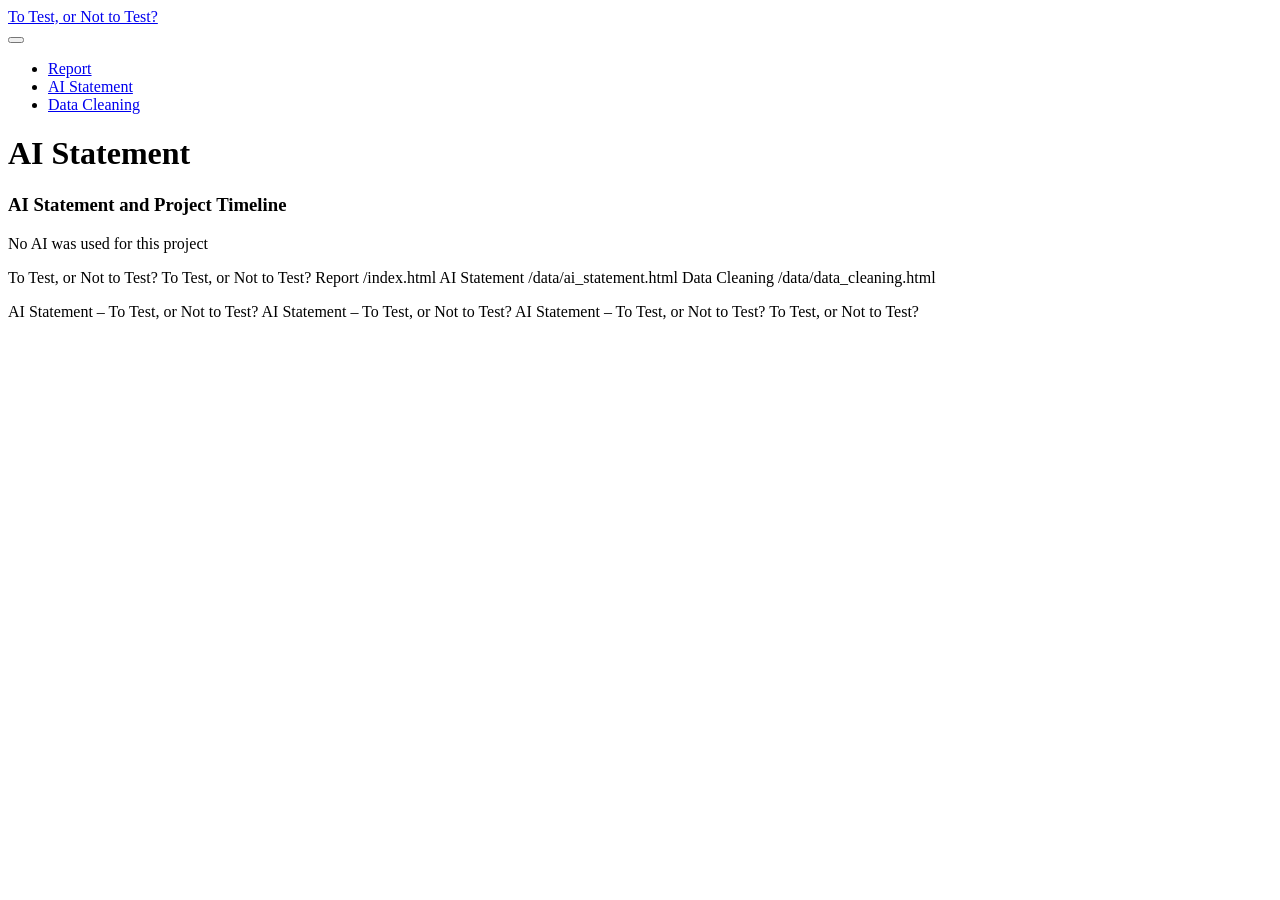
==== docs/data/ai_statement.html @ 5c5cf0de "html stuff" ====
<!DOCTYPE html>
<html xmlns="http://www.w3.org/1999/xhtml" lang="en" xml:lang="en">

<head>

<meta charset="utf-8" />
<meta name="generator" content="quarto-1.7.31" />

<meta name="viewport" content="width=device-width, initial-scale=1.0, user-scalable=yes" />


<title>AI Statement – To Test, or Not to Test?</title>
<style>
code{white-space: pre-wrap;}
span.smallcaps{font-variant: small-caps;}
div.columns{display: flex; gap: min(4vw, 1.5em);}
div.column{flex: auto; overflow-x: auto;}
div.hanging-indent{margin-left: 1.5em; text-indent: -1.5em;}
ul.task-list{list-style: none;}
ul.task-list li input[type="checkbox"] {
  width: 0.8em;
  margin: 0 0.8em 0.2em -1em; /* quarto-specific, see https://github.com/quarto-dev/quarto-cli/issues/4556 */ 
  vertical-align: middle;
}
</style>

<!-- htmldependencies:E3FAD763 -->
<script id="quarto-search-options" type="application/json">{
  "location": "navbar",
  "copy-button": false,
  "collapse-after": 3,
  "panel-placement": "end",
  "type": "overlay",
  "limit": 50,
  "keyboard-shortcut": [
    "f",
    "/",
    "s"
  ],
  "show-item-context": false,
  "language": {
    "search-no-results-text": "No results",
    "search-matching-documents-text": "matching documents",
    "search-copy-link-title": "Copy link to search",
    "search-hide-matches-text": "Hide additional matches",
    "search-more-match-text": "more match in this document",
    "search-more-matches-text": "more matches in this document",
    "search-clear-button-title": "Clear",
    "search-text-placeholder": "",
    "search-detached-cancel-button-title": "Cancel",
    "search-submit-button-title": "Submit",
    "search-label": "Search"
  }
}</script>


</head>

<body>

<div id="quarto-search-results"></div>
  <header id="quarto-header" class="headroom fixed-top">
    <nav class="navbar navbar-expand-lg " data-bs-theme="dark">
      <div class="navbar-container container-fluid">
      <div class="navbar-brand-container mx-auto">
    <a class="navbar-brand" href="/index.html">
    <span class="navbar-title">To Test, or Not to Test?</span>
    </a>
  </div>
            <div id="quarto-search" class="" title="Search"></div>
          <button class="navbar-toggler" type="button" data-bs-toggle="collapse" data-bs-target="#navbarCollapse"
  aria-controls="navbarCollapse" role="menu" aria-expanded="false" aria-label="Toggle navigation"
  onclick="if (window.quartoToggleHeadroom) { window.quartoToggleHeadroom(); }">
  <span class="navbar-toggler-icon"></span>
</button>
          <div class="collapse navbar-collapse" id="navbarCollapse">
            <ul class="navbar-nav navbar-nav-scroll me-auto">
  <li class="nav-item">
    <a class="nav-link" href="/index.html"> 
<span class="menu-text">Report</span></a>
  </li>  
  <li class="nav-item">
    <a class="nav-link" href="/data/ai_statement.html"> 
<span class="menu-text">AI Statement</span></a>
  </li>  
  <li class="nav-item">
    <a class="nav-link" href="/data/data_cleaning.html"> 
<span class="menu-text">Data Cleaning</span></a>
  </li>  
</ul>
          </div> <!-- /navcollapse -->
            <div class="quarto-navbar-tools">
</div>
      </div> <!-- /container-fluid -->
    </nav>
</header>
<!-- content -->
<div id="quarto-content" class="quarto-container page-columns page-rows-contents page-layout-article page-navbar">
<!-- sidebar -->
<!-- margin-sidebar -->
    <div id="quarto-margin-sidebar" class="sidebar margin-sidebar">
        <div id="quarto-toc-target"></div>
    </div>
<!-- main -->
<main class="content" id="quarto-document-content">

<header id="title-block-header" class="quarto-title-block default">
<div class="quarto-title">
<h1 class="title">AI Statement</h1>
</div>



<div class="quarto-title-meta">

    
  
    
  </div>
  


</header>


<section id="ai-statement-and-project-timeline" class="level3">
<h3>AI Statement and Project Timeline</h3>
<p>No AI was used for this project</p>
<div id="quarto-navigation-envelope" class="hidden">
<p><span class="hidden quarto-markdown-envelope-contents" data-render-id="cXVhcnRvLWludC1zaWRlYmFyLXRpdGxl">To Test, or Not to Test?</span> <span class="hidden quarto-markdown-envelope-contents" data-render-id="cXVhcnRvLWludC1uYXZiYXItdGl0bGU=">To Test, or Not to Test?</span> <span class="hidden quarto-markdown-envelope-contents" data-render-id="cXVhcnRvLWludC1uYXZiYXI6UmVwb3J0">Report</span> <span class="hidden quarto-markdown-envelope-contents" data-render-id="cXVhcnRvLWludC1uYXZiYXI6L2luZGV4Lmh0bWw=">/index.html</span> <span class="hidden quarto-markdown-envelope-contents" data-render-id="cXVhcnRvLWludC1uYXZiYXI6QUkgU3RhdGVtZW50">AI Statement</span> <span class="hidden quarto-markdown-envelope-contents" data-render-id="cXVhcnRvLWludC1uYXZiYXI6L2RhdGEvYWlfc3RhdGVtZW50Lmh0bWw=">/data/ai_statement.html</span> <span class="hidden quarto-markdown-envelope-contents" data-render-id="cXVhcnRvLWludC1uYXZiYXI6RGF0YSBDbGVhbmluZw==">Data Cleaning</span> <span class="hidden quarto-markdown-envelope-contents" data-render-id="cXVhcnRvLWludC1uYXZiYXI6L2RhdGEvZGF0YV9jbGVhbmluZy5odG1s">/data/data_cleaning.html</span></p>
</div>
<div id="quarto-meta-markdown" class="hidden">
<p><span class="hidden quarto-markdown-envelope-contents" data-render-id="cXVhcnRvLW1ldGF0aXRsZQ==">AI Statement – To Test, or Not to Test?</span> <span class="hidden quarto-markdown-envelope-contents" data-render-id="cXVhcnRvLXR3aXR0ZXJjYXJkdGl0bGU=">AI Statement – To Test, or Not to Test?</span> <span class="hidden quarto-markdown-envelope-contents" data-render-id="cXVhcnRvLW9nY2FyZHRpdGxl">AI Statement – To Test, or Not to Test?</span> <span class="hidden quarto-markdown-envelope-contents" data-render-id="cXVhcnRvLW1ldGFzaXRlbmFtZQ==">To Test, or Not to Test?</span> <span class="hidden quarto-markdown-envelope-contents" data-render-id="cXVhcnRvLXR3aXR0ZXJjYXJkZGVzYw=="></span> <span class="hidden quarto-markdown-envelope-contents" data-render-id="cXVhcnRvLW9nY2FyZGRkZXNj"></span></p>
</div>
</section>

</main> <!-- /main -->
<script id = "quarto-html-after-body" type="application/javascript">
  window.document.addEventListener("DOMContentLoaded", function (event) {
    const icon = "";
    const anchorJS = new window.AnchorJS();
    anchorJS.options = {
      placement: 'right',
      icon: icon
    };
    anchorJS.add('.anchored');
    const isCodeAnnotation = (el) => {
      for (const clz of el.classList) {
        if (clz.startsWith('code-annotation-')) {                     
          return true;
        }
      }
      return false;
    }
    const onCopySuccess = function(e) {
      // button target
      const button = e.trigger;
      // don't keep focus
      button.blur();
      // flash "checked"
      button.classList.add('code-copy-button-checked');
      var currentTitle = button.getAttribute("title");
      button.setAttribute("title", "Copied!");
      let tooltip;
      if (window.bootstrap) {
        button.setAttribute("data-bs-toggle", "tooltip");
        button.setAttribute("data-bs-placement", "left");
        button.setAttribute("data-bs-title", "Copied!");
        tooltip = new bootstrap.Tooltip(button, 
          { trigger: "manual", 
            customClass: "code-copy-button-tooltip",
            offset: [0, -8]});
        tooltip.show();    
      }
      setTimeout(function() {
        if (tooltip) {
          tooltip.hide();
          button.removeAttribute("data-bs-title");
          button.removeAttribute("data-bs-toggle");
          button.removeAttribute("data-bs-placement");
        }
        button.setAttribute("title", currentTitle);
        button.classList.remove('code-copy-button-checked');
      }, 1000);
      // clear code selection
      e.clearSelection();
    }
    const getTextToCopy = function(trigger) {
        const codeEl = trigger.previousElementSibling.cloneNode(true);
        for (const childEl of codeEl.children) {
          if (isCodeAnnotation(childEl)) {
            childEl.remove();
          }
        }
        return codeEl.innerText;
    }
    const clipboard = new window.ClipboardJS('.code-copy-button:not([data-in-quarto-modal])', {
      text: getTextToCopy
    });
    clipboard.on('success', onCopySuccess);
    if (window.document.getElementById('quarto-embedded-source-code-modal')) {
      const clipboardModal = new window.ClipboardJS('.code-copy-button[data-in-quarto-modal]', {
        text: getTextToCopy,
        container: window.document.getElementById('quarto-embedded-source-code-modal')
      });
      clipboardModal.on('success', onCopySuccess);
    }
      var localhostRegex = new RegExp(/^(?:http|https):\/\/localhost\:?[0-9]*\//);
      var mailtoRegex = new RegExp(/^mailto:/);
        var filterRegex = new RegExp('/' + window.location.host + '/');
      var isInternal = (href) => {
          return filterRegex.test(href) || localhostRegex.test(href) || mailtoRegex.test(href);
      }
      // Inspect non-navigation links and adorn them if external
     var links = window.document.querySelectorAll('a[href]:not(.nav-link):not(.navbar-brand):not(.toc-action):not(.sidebar-link):not(.sidebar-item-toggle):not(.pagination-link):not(.no-external):not([aria-hidden]):not(.dropdown-item):not(.quarto-navigation-tool):not(.about-link)');
      for (var i=0; i<links.length; i++) {
        const link = links[i];
        if (!isInternal(link.href)) {
          // undo the damage that might have been done by quarto-nav.js in the case of
          // links that we want to consider external
          if (link.dataset.originalHref !== undefined) {
            link.href = link.dataset.originalHref;
          }
        }
      }
    function tippyHover(el, contentFn, onTriggerFn, onUntriggerFn) {
      const config = {
        allowHTML: true,
        maxWidth: 500,
        delay: 100,
        arrow: false,
        appendTo: function(el) {
            return el.parentElement;
        },
        interactive: true,
        interactiveBorder: 10,
        theme: 'quarto',
        placement: 'bottom-start',
      };
      if (contentFn) {
        config.content = contentFn;
      }
      if (onTriggerFn) {
        config.onTrigger = onTriggerFn;
      }
      if (onUntriggerFn) {
        config.onUntrigger = onUntriggerFn;
      }
      window.tippy(el, config); 
    }
    const noterefs = window.document.querySelectorAll('a[role="doc-noteref"]');
    for (var i=0; i<noterefs.length; i++) {
      const ref = noterefs[i];
      tippyHover(ref, function() {
        // use id or data attribute instead here
        let href = ref.getAttribute('data-footnote-href') || ref.getAttribute('href');
        try { href = new URL(href).hash; } catch {}
        const id = href.replace(/^#\/?/, "");
        const note = window.document.getElementById(id);
        if (note) {
          return note.innerHTML;
        } else {
          return "";
        }
      });
    }
    const xrefs = window.document.querySelectorAll('a.quarto-xref');
    const processXRef = (id, note) => {
      // Strip column container classes
      const stripColumnClz = (el) => {
        el.classList.remove("page-full", "page-columns");
        if (el.children) {
          for (const child of el.children) {
            stripColumnClz(child);
          }
        }
      }
      stripColumnClz(note)
      if (id === null || id.startsWith('sec-')) {
        // Special case sections, only their first couple elements
        const container = document.createElement("div");
        if (note.children && note.children.length > 2) {
          container.appendChild(note.children[0].cloneNode(true));
          for (let i = 1; i < note.children.length; i++) {
            const child = note.children[i];
            if (child.tagName === "P" && child.innerText === "") {
              continue;
            } else {
              container.appendChild(child.cloneNode(true));
              break;
            }
          }
          if (window.Quarto?.typesetMath) {
            window.Quarto.typesetMath(container);
          }
          return container.innerHTML
        } else {
          if (window.Quarto?.typesetMath) {
            window.Quarto.typesetMath(note);
          }
          return note.innerHTML;
        }
      } else {
        // Remove any anchor links if they are present
        const anchorLink = note.querySelector('a.anchorjs-link');
        if (anchorLink) {
          anchorLink.remove();
        }
        if (window.Quarto?.typesetMath) {
          window.Quarto.typesetMath(note);
        }
        if (note.classList.contains("callout")) {
          return note.outerHTML;
        } else {
          return note.innerHTML;
        }
      }
    }
    for (var i=0; i<xrefs.length; i++) {
      const xref = xrefs[i];
      tippyHover(xref, undefined, function(instance) {
        instance.disable();
        let url = xref.getAttribute('href');
        let hash = undefined; 
        if (url.startsWith('#')) {
          hash = url;
        } else {
          try { hash = new URL(url).hash; } catch {}
        }
        if (hash) {
          const id = hash.replace(/^#\/?/, "");
          const note = window.document.getElementById(id);
          if (note !== null) {
            try {
              const html = processXRef(id, note.cloneNode(true));
              instance.setContent(html);
            } finally {
              instance.enable();
              instance.show();
            }
          } else {
            // See if we can fetch this
            fetch(url.split('#')[0])
            .then(res => res.text())
            .then(html => {
              const parser = new DOMParser();
              const htmlDoc = parser.parseFromString(html, "text/html");
              const note = htmlDoc.getElementById(id);
              if (note !== null) {
                const html = processXRef(id, note);
                instance.setContent(html);
              } 
            }).finally(() => {
              instance.enable();
              instance.show();
            });
          }
        } else {
          // See if we can fetch a full url (with no hash to target)
          // This is a special case and we should probably do some content thinning / targeting
          fetch(url)
          .then(res => res.text())
          .then(html => {
            const parser = new DOMParser();
            const htmlDoc = parser.parseFromString(html, "text/html");
            const note = htmlDoc.querySelector('main.content');
            if (note !== null) {
              // This should only happen for chapter cross references
              // (since there is no id in the URL)
              // remove the first header
              if (note.children.length > 0 && note.children[0].tagName === "HEADER") {
                note.children[0].remove();
              }
              const html = processXRef(null, note);
              instance.setContent(html);
            } 
          }).finally(() => {
            instance.enable();
            instance.show();
          });
        }
      }, function(instance) {
      });
    }
        let selectedAnnoteEl;
        const selectorForAnnotation = ( cell, annotation) => {
          let cellAttr = 'data-code-cell="' + cell + '"';
          let lineAttr = 'data-code-annotation="' +  annotation + '"';
          const selector = 'span[' + cellAttr + '][' + lineAttr + ']';
          return selector;
        }
        const selectCodeLines = (annoteEl) => {
          const doc = window.document;
          const targetCell = annoteEl.getAttribute("data-target-cell");
          const targetAnnotation = annoteEl.getAttribute("data-target-annotation");
          const annoteSpan = window.document.querySelector(selectorForAnnotation(targetCell, targetAnnotation));
          const lines = annoteSpan.getAttribute("data-code-lines").split(",");
          const lineIds = lines.map((line) => {
            return targetCell + "-" + line;
          })
          let top = null;
          let height = null;
          let parent = null;
          if (lineIds.length > 0) {
              //compute the position of the single el (top and bottom and make a div)
              const el = window.document.getElementById(lineIds[0]);
              top = el.offsetTop;
              height = el.offsetHeight;
              parent = el.parentElement.parentElement;
            if (lineIds.length > 1) {
              const lastEl = window.document.getElementById(lineIds[lineIds.length - 1]);
              const bottom = lastEl.offsetTop + lastEl.offsetHeight;
              height = bottom - top;
            }
            if (top !== null && height !== null && parent !== null) {
              // cook up a div (if necessary) and position it 
              let div = window.document.getElementById("code-annotation-line-highlight");
              if (div === null) {
                div = window.document.createElement("div");
                div.setAttribute("id", "code-annotation-line-highlight");
                div.style.position = 'absolute';
                parent.appendChild(div);
              }
              div.style.top = top - 2 + "px";
              div.style.height = height + 4 + "px";
              div.style.left = 0;
              let gutterDiv = window.document.getElementById("code-annotation-line-highlight-gutter");
              if (gutterDiv === null) {
                gutterDiv = window.document.createElement("div");
                gutterDiv.setAttribute("id", "code-annotation-line-highlight-gutter");
                gutterDiv.style.position = 'absolute';
                const codeCell = window.document.getElementById(targetCell);
                const gutter = codeCell.querySelector('.code-annotation-gutter');
                gutter.appendChild(gutterDiv);
              }
              gutterDiv.style.top = top - 2 + "px";
              gutterDiv.style.height = height + 4 + "px";
            }
            selectedAnnoteEl = annoteEl;
          }
        };
        const unselectCodeLines = () => {
          const elementsIds = ["code-annotation-line-highlight", "code-annotation-line-highlight-gutter"];
          elementsIds.forEach((elId) => {
            const div = window.document.getElementById(elId);
            if (div) {
              div.remove();
            }
          });
          selectedAnnoteEl = undefined;
        };
          // Handle positioning of the toggle
      window.addEventListener(
        "resize",
        throttle(() => {
          elRect = undefined;
          if (selectedAnnoteEl) {
            selectCodeLines(selectedAnnoteEl);
          }
        }, 10)
      );
      function throttle(fn, ms) {
      let throttle = false;
      let timer;
        return (...args) => {
          if(!throttle) { // first call gets through
              fn.apply(this, args);
              throttle = true;
          } else { // all the others get throttled
              if(timer) clearTimeout(timer); // cancel #2
              timer = setTimeout(() => {
                fn.apply(this, args);
                timer = throttle = false;
              }, ms);
          }
        };
      }
        // Attach click handler to the DT
        const annoteDls = window.document.querySelectorAll('dt[data-target-cell]');
        for (const annoteDlNode of annoteDls) {
          annoteDlNode.addEventListener('click', (event) => {
            const clickedEl = event.target;
            if (clickedEl !== selectedAnnoteEl) {
              unselectCodeLines();
              const activeEl = window.document.querySelector('dt[data-target-cell].code-annotation-active');
              if (activeEl) {
                activeEl.classList.remove('code-annotation-active');
              }
              selectCodeLines(clickedEl);
              clickedEl.classList.add('code-annotation-active');
            } else {
              // Unselect the line
              unselectCodeLines();
              clickedEl.classList.remove('code-annotation-active');
            }
          });
        }
    const findCites = (el) => {
      const parentEl = el.parentElement;
      if (parentEl) {
        const cites = parentEl.dataset.cites;
        if (cites) {
          return {
            el,
            cites: cites.split(' ')
          };
        } else {
          return findCites(el.parentElement)
        }
      } else {
        return undefined;
      }
    };
    var bibliorefs = window.document.querySelectorAll('a[role="doc-biblioref"]');
    for (var i=0; i<bibliorefs.length; i++) {
      const ref = bibliorefs[i];
      const citeInfo = findCites(ref);
      if (citeInfo) {
        tippyHover(citeInfo.el, function() {
          var popup = window.document.createElement('div');
          citeInfo.cites.forEach(function(cite) {
            var citeDiv = window.document.createElement('div');
            citeDiv.classList.add('hanging-indent');
            citeDiv.classList.add('csl-entry');
            var biblioDiv = window.document.getElementById('ref-' + cite);
            if (biblioDiv) {
              citeDiv.innerHTML = biblioDiv.innerHTML;
            }
            popup.appendChild(citeDiv);
          });
          return popup.innerHTML;
        });
      }
    }
  });
  </script>
</div> <!-- /content -->

</body>

</html>
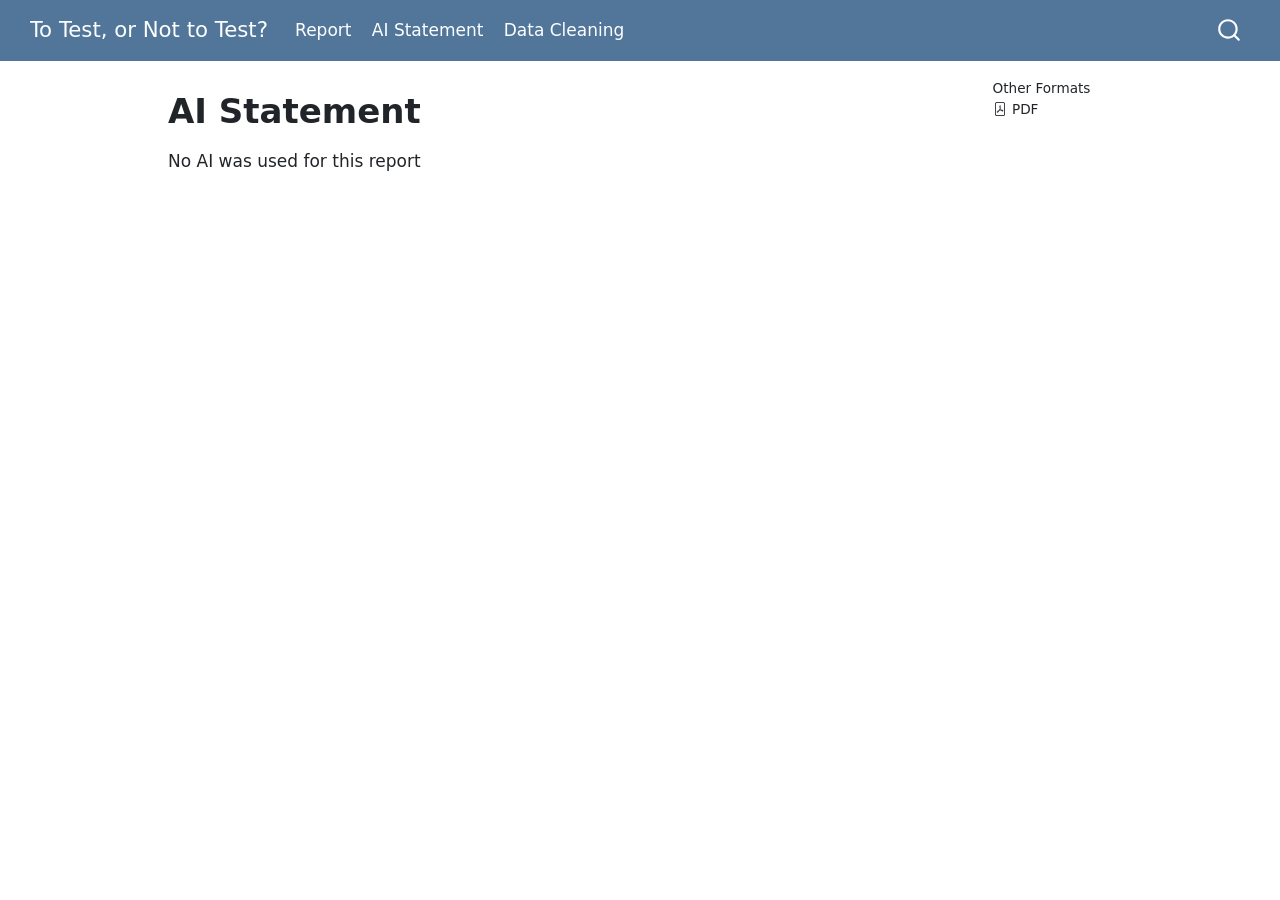
==== commit 0796a014: "trying to make pretty htmls" ====
--- a/docs/data/ai_statement.html
+++ b/docs/data/ai_statement.html
@@ -1,12 +1,10 @@
 <!DOCTYPE html>
-<html xmlns="http://www.w3.org/1999/xhtml" lang="en" xml:lang="en">
-
-<head>
-
-<meta charset="utf-8" />
-<meta name="generator" content="quarto-1.7.31" />
-
-<meta name="viewport" content="width=device-width, initial-scale=1.0, user-scalable=yes" />
+<html xmlns="http://www.w3.org/1999/xhtml" lang="en" xml:lang="en"><head>
+
+<meta charset="utf-8">
+<meta name="generator" content="quarto-1.7.31">
+
+<meta name="viewport" content="width=device-width, initial-scale=1.0, user-scalable=yes">
 
 
 <title>AI Statement – To Test, or Not to Test?</title>
@@ -24,7 +22,24 @@
 }
 </style>
 
-<!-- htmldependencies:E3FAD763 -->
+
+<script src="../site_libs/quarto-nav/quarto-nav.js"></script>
+<script src="../site_libs/quarto-nav/headroom.min.js"></script>
+<script src="../site_libs/clipboard/clipboard.min.js"></script>
+<script src="../site_libs/quarto-search/autocomplete.umd.js"></script>
+<script src="../site_libs/quarto-search/fuse.min.js"></script>
+<script src="../site_libs/quarto-search/quarto-search.js"></script>
+<meta name="quarto:offset" content="../">
+<script src="../site_libs/quarto-html/quarto.js" type="module"></script>
+<script src="../site_libs/quarto-html/tabsets/tabsets.js" type="module"></script>
+<script src="../site_libs/quarto-html/popper.min.js"></script>
+<script src="../site_libs/quarto-html/tippy.umd.min.js"></script>
+<script src="../site_libs/quarto-html/anchor.min.js"></script>
+<link href="../site_libs/quarto-html/tippy.css" rel="stylesheet">
+<link href="../site_libs/quarto-html/quarto-syntax-highlighting-e1a5c8363afafaef2c763b6775fbf3ca.css" rel="stylesheet" id="quarto-text-highlighting-styles">
+<script src="../site_libs/bootstrap/bootstrap.min.js"></script>
+<link href="../site_libs/bootstrap/bootstrap-icons.css" rel="stylesheet">
+<link href="../site_libs/bootstrap/bootstrap-991b1886d3c685c7aa2b62b80640c7af.min.css" rel="stylesheet" append-hash="true" id="quarto-bootstrap" data-mode="light">
 <script id="quarto-search-options" type="application/json">{
   "location": "navbar",
   "copy-button": false,
@@ -56,35 +71,33 @@
 
 </head>
 
-<body>
+<body class="nav-fixed quarto-light">
 
 <div id="quarto-search-results"></div>
   <header id="quarto-header" class="headroom fixed-top">
     <nav class="navbar navbar-expand-lg " data-bs-theme="dark">
       <div class="navbar-container container-fluid">
       <div class="navbar-brand-container mx-auto">
-    <a class="navbar-brand" href="/index.html">
+    <a class="navbar-brand" href="../index.html">
     <span class="navbar-title">To Test, or Not to Test?</span>
     </a>
   </div>
             <div id="quarto-search" class="" title="Search"></div>
-          <button class="navbar-toggler" type="button" data-bs-toggle="collapse" data-bs-target="#navbarCollapse"
-  aria-controls="navbarCollapse" role="menu" aria-expanded="false" aria-label="Toggle navigation"
-  onclick="if (window.quartoToggleHeadroom) { window.quartoToggleHeadroom(); }">
+          <button class="navbar-toggler" type="button" data-bs-toggle="collapse" data-bs-target="#navbarCollapse" aria-controls="navbarCollapse" role="menu" aria-expanded="false" aria-label="Toggle navigation" onclick="if (window.quartoToggleHeadroom) { window.quartoToggleHeadroom(); }">
   <span class="navbar-toggler-icon"></span>
 </button>
           <div class="collapse navbar-collapse" id="navbarCollapse">
             <ul class="navbar-nav navbar-nav-scroll me-auto">
   <li class="nav-item">
-    <a class="nav-link" href="/index.html"> 
+    <a class="nav-link" href="../index.html"> 
 <span class="menu-text">Report</span></a>
   </li>  
   <li class="nav-item">
-    <a class="nav-link" href="/data/ai_statement.html"> 
+    <a class="nav-link active" href="../data/ai_statement.html" aria-current="page"> 
 <span class="menu-text">AI Statement</span></a>
   </li>  
   <li class="nav-item">
-    <a class="nav-link" href="/data/data_cleaning.html"> 
+    <a class="nav-link" href="../data/data_cleaning.html"> 
 <span class="menu-text">Data Cleaning</span></a>
   </li>  
 </ul>
@@ -99,8 +112,8 @@
 <!-- sidebar -->
 <!-- margin-sidebar -->
     <div id="quarto-margin-sidebar" class="sidebar margin-sidebar">
-        <div id="quarto-toc-target"></div>
-    </div>
+        
+    <div class="quarto-alternate-formats"><h2>Other Formats</h2><ul><li><a href="ai_statement.pdf"><i class="bi bi-file-pdf"></i>PDF</a></li></ul></div></div>
 <!-- main -->
 <main class="content" id="quarto-document-content">
 
@@ -123,19 +136,12 @@
 </header>
 
 
-<section id="ai-statement-and-project-timeline" class="level3">
-<h3>AI Statement and Project Timeline</h3>
-<p>No AI was used for this project</p>
-<div id="quarto-navigation-envelope" class="hidden">
-<p><span class="hidden quarto-markdown-envelope-contents" data-render-id="cXVhcnRvLWludC1zaWRlYmFyLXRpdGxl">To Test, or Not to Test?</span> <span class="hidden quarto-markdown-envelope-contents" data-render-id="cXVhcnRvLWludC1uYXZiYXItdGl0bGU=">To Test, or Not to Test?</span> <span class="hidden quarto-markdown-envelope-contents" data-render-id="cXVhcnRvLWludC1uYXZiYXI6UmVwb3J0">Report</span> <span class="hidden quarto-markdown-envelope-contents" data-render-id="cXVhcnRvLWludC1uYXZiYXI6L2luZGV4Lmh0bWw=">/index.html</span> <span class="hidden quarto-markdown-envelope-contents" data-render-id="cXVhcnRvLWludC1uYXZiYXI6QUkgU3RhdGVtZW50">AI Statement</span> <span class="hidden quarto-markdown-envelope-contents" data-render-id="cXVhcnRvLWludC1uYXZiYXI6L2RhdGEvYWlfc3RhdGVtZW50Lmh0bWw=">/data/ai_statement.html</span> <span class="hidden quarto-markdown-envelope-contents" data-render-id="cXVhcnRvLWludC1uYXZiYXI6RGF0YSBDbGVhbmluZw==">Data Cleaning</span> <span class="hidden quarto-markdown-envelope-contents" data-render-id="cXVhcnRvLWludC1uYXZiYXI6L2RhdGEvZGF0YV9jbGVhbmluZy5odG1s">/data/data_cleaning.html</span></p>
-</div>
-<div id="quarto-meta-markdown" class="hidden">
-<p><span class="hidden quarto-markdown-envelope-contents" data-render-id="cXVhcnRvLW1ldGF0aXRsZQ==">AI Statement – To Test, or Not to Test?</span> <span class="hidden quarto-markdown-envelope-contents" data-render-id="cXVhcnRvLXR3aXR0ZXJjYXJkdGl0bGU=">AI Statement – To Test, or Not to Test?</span> <span class="hidden quarto-markdown-envelope-contents" data-render-id="cXVhcnRvLW9nY2FyZHRpdGxl">AI Statement – To Test, or Not to Test?</span> <span class="hidden quarto-markdown-envelope-contents" data-render-id="cXVhcnRvLW1ldGFzaXRlbmFtZQ==">To Test, or Not to Test?</span> <span class="hidden quarto-markdown-envelope-contents" data-render-id="cXVhcnRvLXR3aXR0ZXJjYXJkZGVzYw=="></span> <span class="hidden quarto-markdown-envelope-contents" data-render-id="cXVhcnRvLW9nY2FyZGRkZXNj"></span></p>
-</div>
-</section>
+<p>No AI was used for this report</p>
+
+
 
 </main> <!-- /main -->
-<script id = "quarto-html-after-body" type="application/javascript">
+<script id="quarto-html-after-body" type="application/javascript">
   window.document.addEventListener("DOMContentLoaded", function (event) {
     const icon = "";
     const anchorJS = new window.AnchorJS();
@@ -536,6 +542,7 @@
   </script>
 </div> <!-- /content -->
 
-</body>
-
-</html>
+
+
+
+</body></html>
--- a/docs/site_libs/quarto-html/tippy.css
+++ b/docs/site_libs/quarto-html/tippy.css
@@ -0,0 +1 @@
+.tippy-box[data-animation=fade][data-state=hidden]{opacity:0}[data-tippy-root]{max-width:calc(100vw - 10px)}.tippy-box{position:relative;background-color:#333;color:#fff;border-radius:4px;font-size:14px;line-height:1.4;white-space:normal;outline:0;transition-property:transform,visibility,opacity}.tippy-box[data-placement^=top]>.tippy-arrow{bottom:0}.tippy-box[data-placement^=top]>.tippy-arrow:before{bottom:-7px;left:0;border-width:8px 8px 0;border-top-color:initial;transform-origin:center top}.tippy-box[data-placement^=bottom]>.tippy-arrow{top:0}.tippy-box[data-placement^=bottom]>.tippy-arrow:before{top:-7px;left:0;border-width:0 8px 8px;border-bottom-color:initial;transform-origin:center bottom}.tippy-box[data-placement^=left]>.tippy-arrow{right:0}.tippy-box[data-placement^=left]>.tippy-arrow:before{border-width:8px 0 8px 8px;border-left-color:initial;right:-7px;transform-origin:center left}.tippy-box[data-placement^=right]>.tippy-arrow{left:0}.tippy-box[data-placement^=right]>.tippy-arrow:before{left:-7px;border-width:8px 8px 8px 0;border-right-color:initial;transform-origin:center right}.tippy-box[data-inertia][data-state=visible]{transition-timing-function:cubic-bezier(.54,1.5,.38,1.11)}.tippy-arrow{width:16px;height:16px;color:#333}.tippy-arrow:before{content:"";position:absolute;border-color:transparent;border-style:solid}.tippy-content{position:relative;padding:5px 9px;z-index:1}
--- a/docs/site_libs/quarto-html/quarto-syntax-highlighting-e1a5c8363afafaef2c763b6775fbf3ca.css
+++ b/docs/site_libs/quarto-html/quarto-syntax-highlighting-e1a5c8363afafaef2c763b6775fbf3ca.css
@@ -0,0 +1,236 @@
+/* quarto syntax highlight colors */
+:root {
+  --quarto-hl-ot-color: #003B4F;
+  --quarto-hl-at-color: #657422;
+  --quarto-hl-ss-color: #20794D;
+  --quarto-hl-an-color: #5E5E5E;
+  --quarto-hl-fu-color: #4758AB;
+  --quarto-hl-st-color: #20794D;
+  --quarto-hl-cf-color: #003B4F;
+  --quarto-hl-op-color: #5E5E5E;
+  --quarto-hl-er-color: #AD0000;
+  --quarto-hl-bn-color: #AD0000;
+  --quarto-hl-al-color: #AD0000;
+  --quarto-hl-va-color: #111111;
+  --quarto-hl-bu-color: inherit;
+  --quarto-hl-ex-color: inherit;
+  --quarto-hl-pp-color: #AD0000;
+  --quarto-hl-in-color: #5E5E5E;
+  --quarto-hl-vs-color: #20794D;
+  --quarto-hl-wa-color: #5E5E5E;
+  --quarto-hl-do-color: #5E5E5E;
+  --quarto-hl-im-color: #00769E;
+  --quarto-hl-ch-color: #20794D;
+  --quarto-hl-dt-color: #AD0000;
+  --quarto-hl-fl-color: #AD0000;
+  --quarto-hl-co-color: #5E5E5E;
+  --quarto-hl-cv-color: #5E5E5E;
+  --quarto-hl-cn-color: #8f5902;
+  --quarto-hl-sc-color: #5E5E5E;
+  --quarto-hl-dv-color: #AD0000;
+  --quarto-hl-kw-color: #003B4F;
+}
+
+/* other quarto variables */
+:root {
+  --quarto-font-monospace: SFMono-Regular, Menlo, Monaco, Consolas, "Liberation Mono", "Courier New", monospace;
+}
+
+/* syntax highlight based on Pandoc's rules */
+pre > code.sourceCode > span {
+  color: #003B4F;
+}
+
+code.sourceCode > span {
+  color: #003B4F;
+}
+
+div.sourceCode,
+div.sourceCode pre.sourceCode {
+  color: #003B4F;
+}
+
+/* Normal */
+code span {
+  color: #003B4F;
+}
+
+/* Alert */
+code span.al {
+  color: #AD0000;
+  font-style: inherit;
+}
+
+/* Annotation */
+code span.an {
+  color: #5E5E5E;
+  font-style: inherit;
+}
+
+/* Attribute */
+code span.at {
+  color: #657422;
+  font-style: inherit;
+}
+
+/* BaseN */
+code span.bn {
+  color: #AD0000;
+  font-style: inherit;
+}
+
+/* BuiltIn */
+code span.bu {
+  font-style: inherit;
+}
+
+/* ControlFlow */
+code span.cf {
+  color: #003B4F;
+  font-weight: bold;
+  font-style: inherit;
+}
+
+/* Char */
+code span.ch {
+  color: #20794D;
+  font-style: inherit;
+}
+
+/* Constant */
+code span.cn {
+  color: #8f5902;
+  font-style: inherit;
+}
+
+/* Comment */
+code span.co {
+  color: #5E5E5E;
+  font-style: inherit;
+}
+
+/* CommentVar */
+code span.cv {
+  color: #5E5E5E;
+  font-style: italic;
+}
+
+/* Documentation */
+code span.do {
+  color: #5E5E5E;
+  font-style: italic;
+}
+
+/* DataType */
+code span.dt {
+  color: #AD0000;
+  font-style: inherit;
+}
+
+/* DecVal */
+code span.dv {
+  color: #AD0000;
+  font-style: inherit;
+}
+
+/* Error */
+code span.er {
+  color: #AD0000;
+  font-style: inherit;
+}
+
+/* Extension */
+code span.ex {
+  font-style: inherit;
+}
+
+/* Float */
+code span.fl {
+  color: #AD0000;
+  font-style: inherit;
+}
+
+/* Function */
+code span.fu {
+  color: #4758AB;
+  font-style: inherit;
+}
+
+/* Import */
+code span.im {
+  color: #00769E;
+  font-style: inherit;
+}
+
+/* Information */
+code span.in {
+  color: #5E5E5E;
+  font-style: inherit;
+}
+
+/* Keyword */
+code span.kw {
+  color: #003B4F;
+  font-weight: bold;
+  font-style: inherit;
+}
+
+/* Operator */
+code span.op {
+  color: #5E5E5E;
+  font-style: inherit;
+}
+
+/* Other */
+code span.ot {
+  color: #003B4F;
+  font-style: inherit;
+}
+
+/* Preprocessor */
+code span.pp {
+  color: #AD0000;
+  font-style: inherit;
+}
+
+/* SpecialChar */
+code span.sc {
+  color: #5E5E5E;
+  font-style: inherit;
+}
+
+/* SpecialString */
+code span.ss {
+  color: #20794D;
+  font-style: inherit;
+}
+
+/* String */
+code span.st {
+  color: #20794D;
+  font-style: inherit;
+}
+
+/* Variable */
+code span.va {
+  color: #111111;
+  font-style: inherit;
+}
+
+/* VerbatimString */
+code span.vs {
+  color: #20794D;
+  font-style: inherit;
+}
+
+/* Warning */
+code span.wa {
+  color: #5E5E5E;
+  font-style: italic;
+}
+
+.prevent-inlining {
+  content: "</";
+}
+
+/*# sourceMappingURL=c735b2cac6c846c1abc72f5ce1520814.css.map */
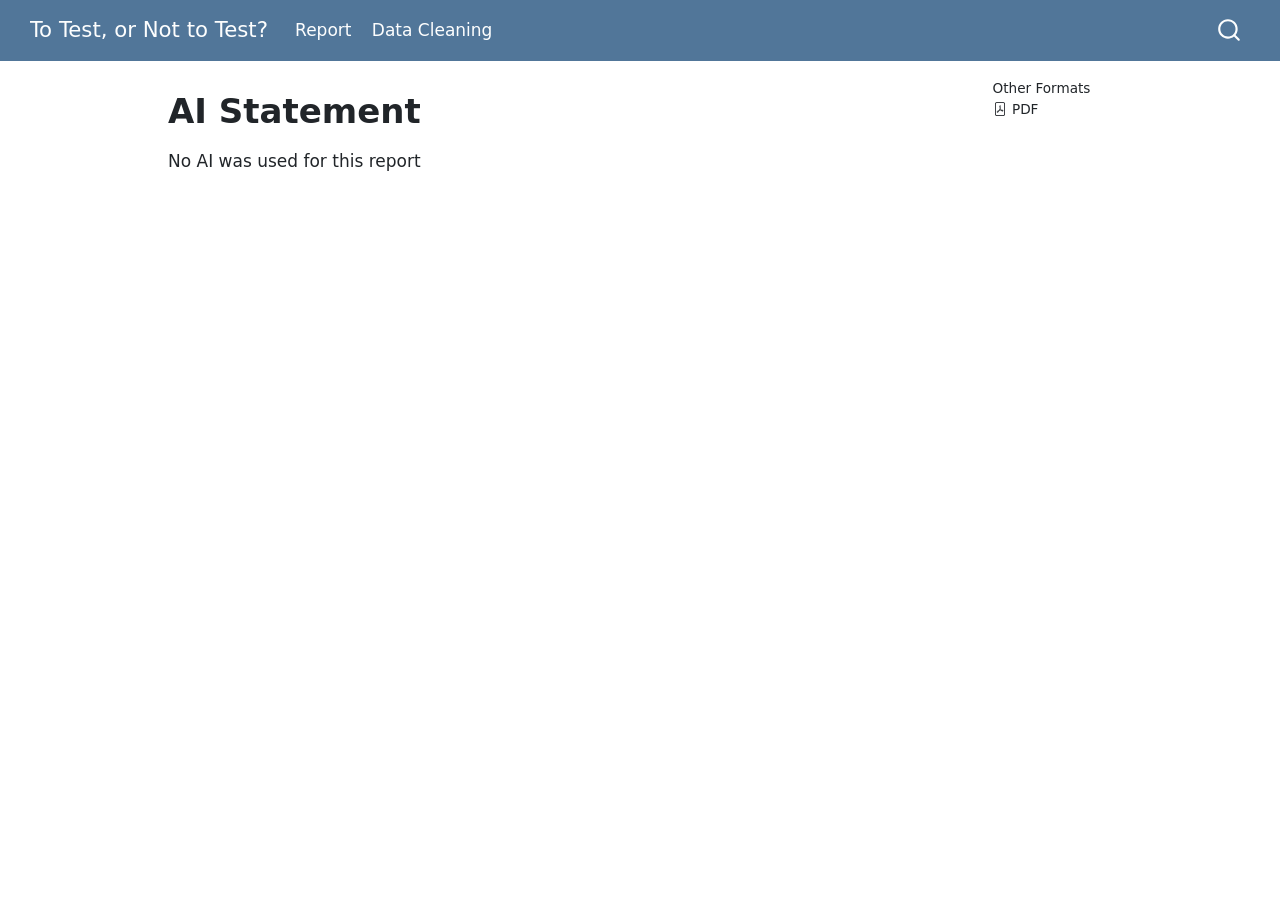
==== commit 68f55480: "finalizing ai sataement" ====
--- a/docs/data/ai_statement.html
+++ b/docs/data/ai_statement.html
@@ -93,10 +93,6 @@
 <span class="menu-text">Report</span></a>
   </li>  
   <li class="nav-item">
-    <a class="nav-link active" href="../data/ai_statement.html" aria-current="page"> 
-<span class="menu-text">AI Statement</span></a>
-  </li>  
-  <li class="nav-item">
     <a class="nav-link" href="../data/data_cleaning.html"> 
 <span class="menu-text">Data Cleaning</span></a>
   </li>  
